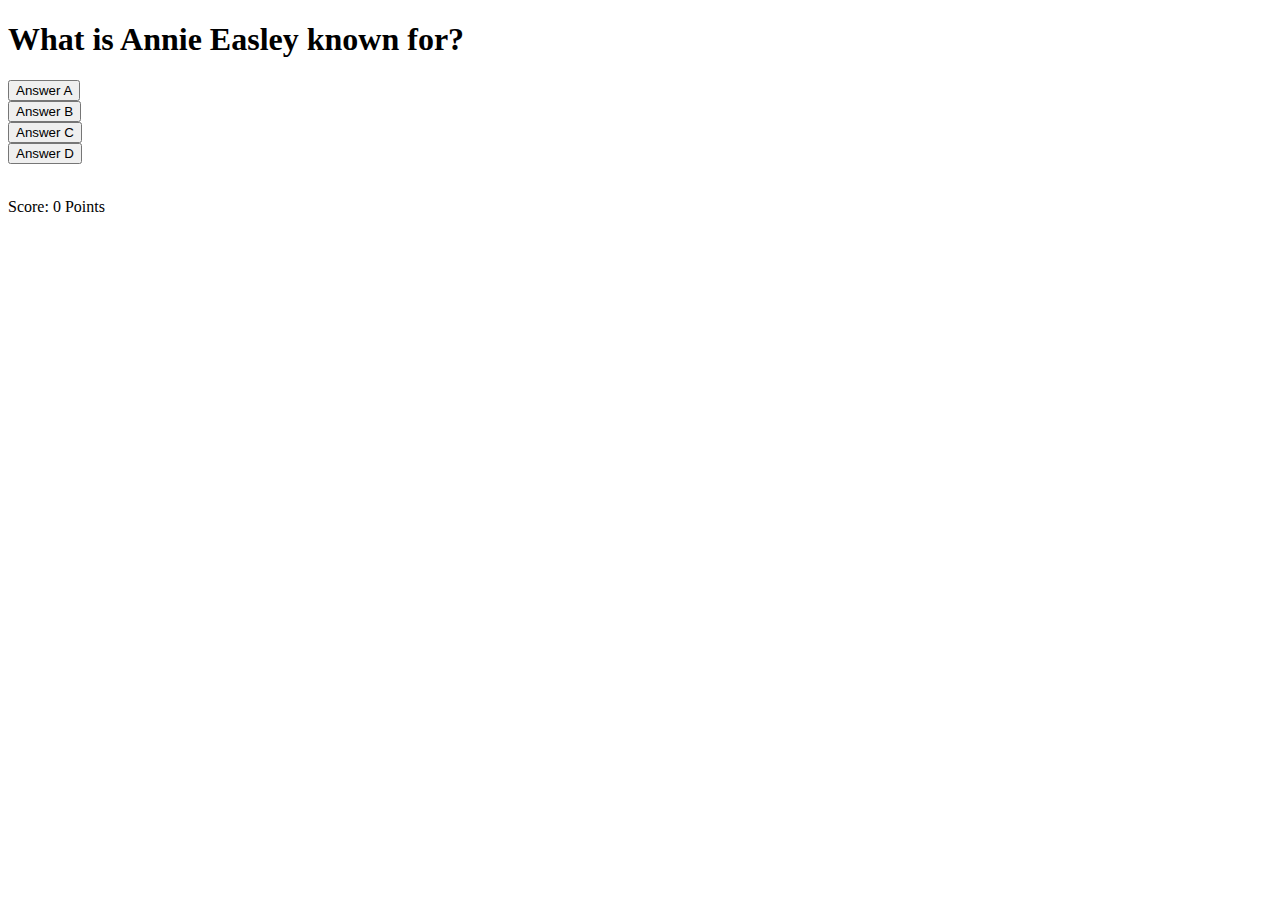
==== www/ques1.html @ 6b4aa429 "Project's Initial Commit" ====
<!DOCTYPE HTML>
<html>
<head>
    <meta charset="utf-8">
    <meta name="viewport" content="width=device-width, height=device-height, initial-scale=1, maximum-scale=1, user-scalable=no">
    <meta http-equiv="Content-Security-Policy" content="default-src *; style-src * 'unsafe-inline'; script-src * 'unsafe-inline' 'unsafe-eval'">
    <link rel="stylesheet" href="components/loader.css">
    <script src="components/loader.js"></script>
    <script src="scripts/myscript.js"></script>
</head>
<body>
    <h1>What is Annie Easley known for?</h1>
    <button id="correct1"onclick="Correct()">Answer A</button><br />
    <button id="wrong1"onclick="Incorrect()">Answer B</button><br />
    <button id="wrong2"onclick="Wrong()">Answer C</button><br />
    <button id="wrong3"onclick="Notright()">Answer D</button><br />
    <br />
    <p>Score: 0 Points</p>
</body>
</html>
---- www/components/loader.css ----
/**
 * This is an auto-generated code by Monaca JS/CSS Components.
 * Please do not edit by hand.
 */

/*** <GENERATED> ***/
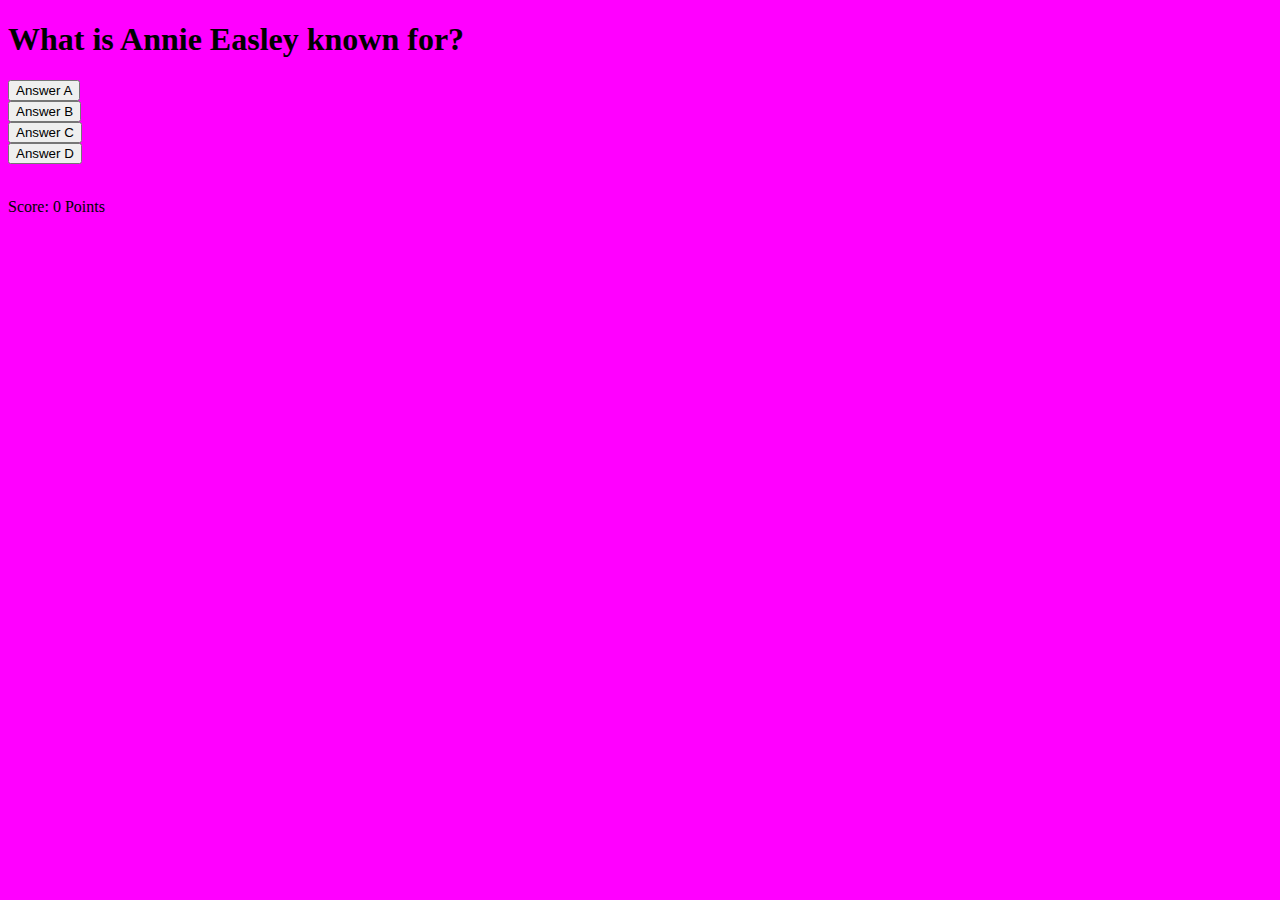
==== commit 4c9bb602: "I tried to change the background." ====
--- a/www/ques1.html
+++ b/www/ques1.html
@@ -7,6 +7,7 @@
     <link rel="stylesheet" href="components/loader.css">
     <script src="components/loader.js"></script>
     <script src="scripts/myscript.js"></script>
+    <link rel="stylesheet" href="css/ques1.css">
 </head>
 <body>
     <h1>What is Annie Easley known for?</h1>
--- a/www/css/ques1.css
+++ b/www/css/ques1.css
@@ -0,0 +1,4 @@
+body{
+    background-color: #ff00ff;
+}
+    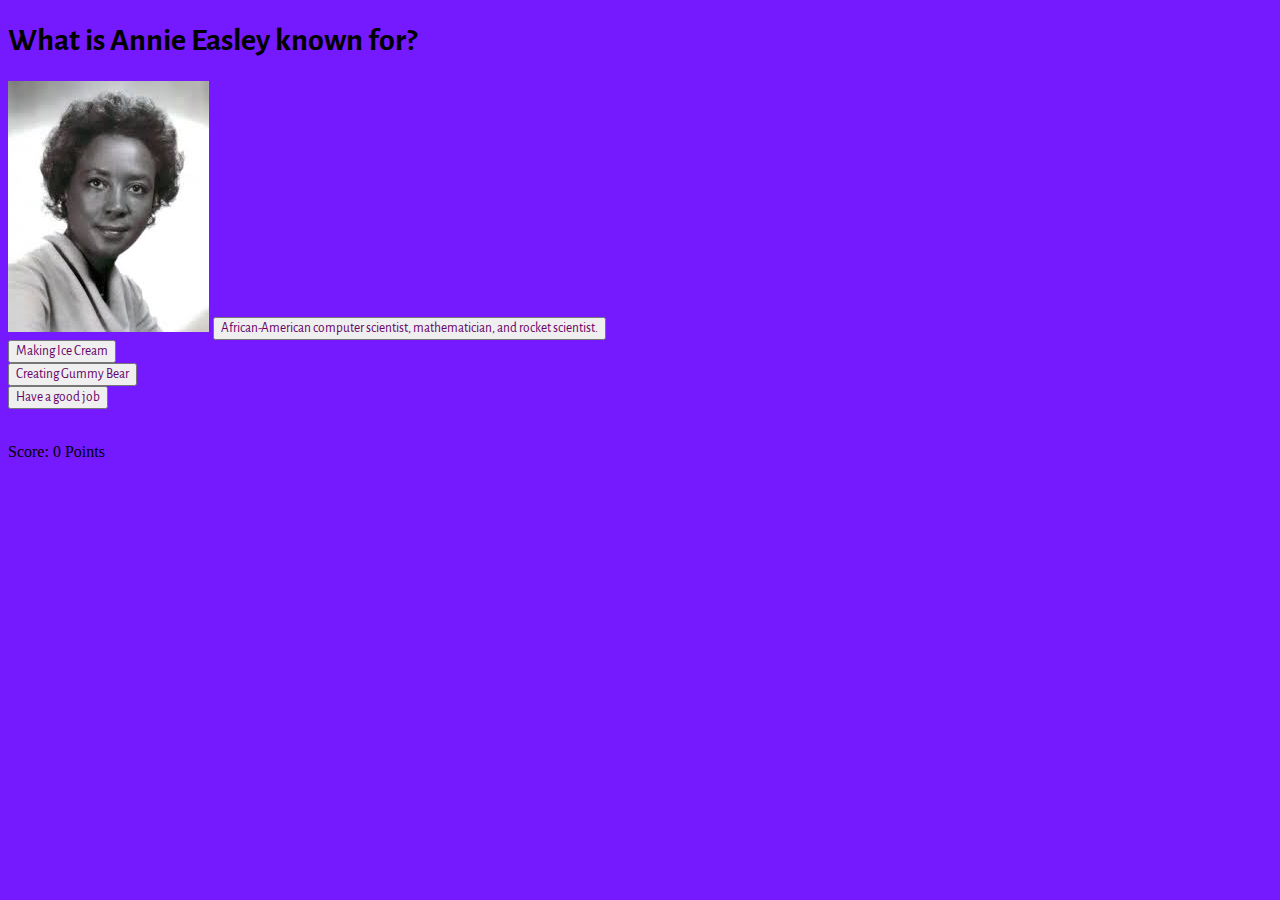
==== commit 73658b1a: "edit files" ====
--- a/www/ques1.html
+++ b/www/ques1.html
@@ -8,14 +8,16 @@
     <script src="components/loader.js"></script>
     <script src="scripts/myscript.js"></script>
     <link rel="stylesheet" href="css/ques1.css">
+    <link href='https://fonts.googleapis.com/css?family=Alegreya+Sans' rel='stylesheet' type='text/css'>
 </head>
 <body>
     <h1>What is Annie Easley known for?</h1>
-    <button id="correct1"onclick="Correct()">Answer A</button><br />
-    <button id="wrong1"onclick="Incorrect()">Answer B</button><br />
-    <button id="wrong2"onclick="Wrong()">Answer C</button><br />
-    <button id="wrong3"onclick="Notright()">Answer D</button><br />
+     <img src="images/download.jpg"/>
+    <button id="correct1"onclick="Correct()">African-American computer scientist, mathematician, and rocket scientist. </button><br />
+    <button id="wrong1"onclick="Incorrect()">Making Ice Cream</button><br />
+    <button id="wrong2"onclick="Wrong()">Creating Gummy Bear</button><br />
+    <button id="wrong3"onclick="Notright()">Have a good job</button><br />
     <br />
-    <p>Score: 0 Points</p>
+    <p id="scoreCard">Score: 0 Points</p>
 </body>
 </html>
--- a/www/css/ques1.css
+++ b/www/css/ques1.css
@@ -1,4 +1,11 @@
 body{
-    background-color: #ff00ff;
+    background-color: #751aff;
+      
 }
-    +button{
+    color:#660066;
+    font-family: 'Alegreya Sans', sans-serif;
+}
+h1{
+    font-family: 'Alegreya Sans', sans-serif;
+}    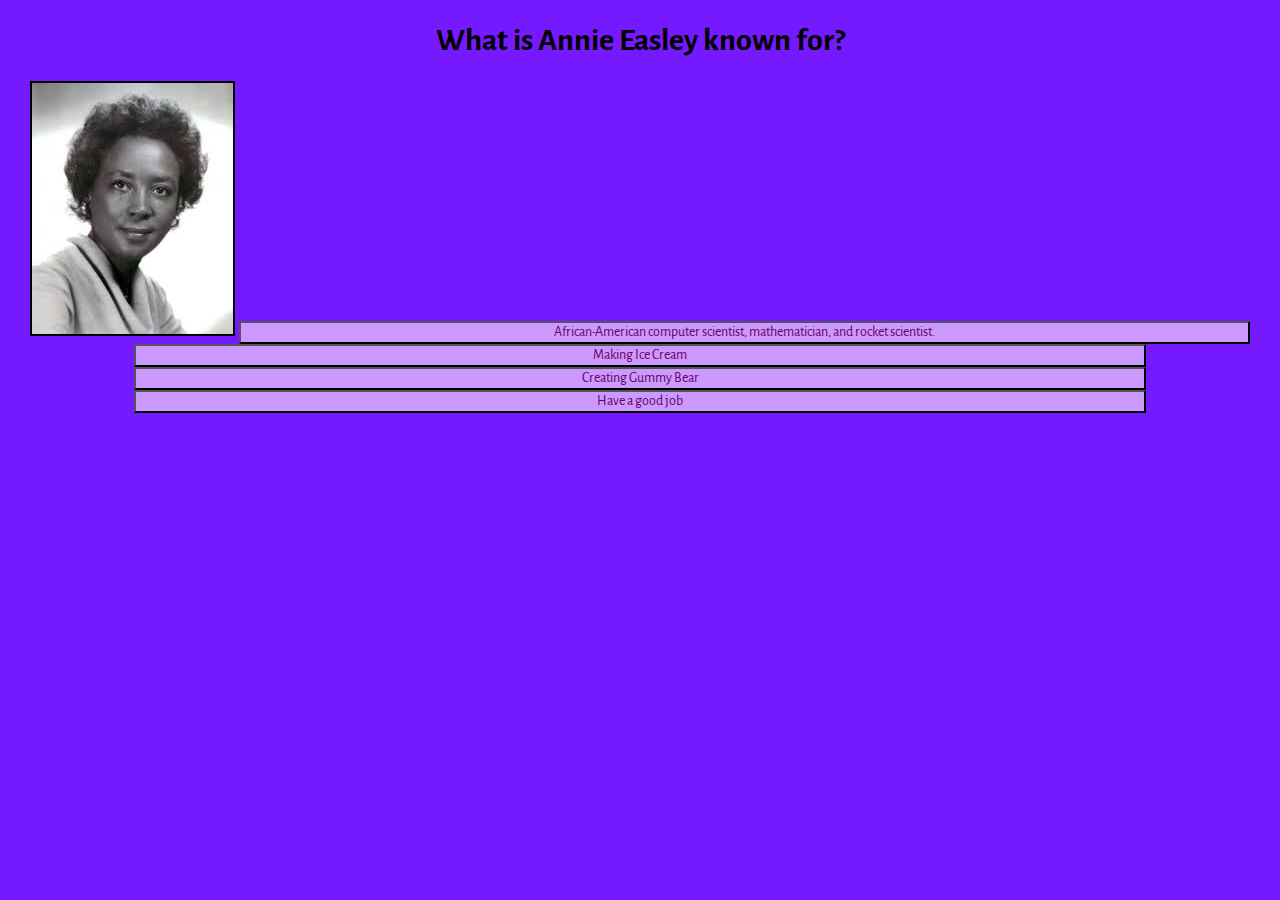
==== commit 30863ac5: "We finished" ====
--- a/www/ques1.html
+++ b/www/ques1.html
@@ -18,6 +18,6 @@
     <button id="wrong2"onclick="Wrong()">Creating Gummy Bear</button><br />
     <button id="wrong3"onclick="Notright()">Have a good job</button><br />
     <br />
-    <p id="scoreCard">Score: 0 Points</p>
+    <!--<p id="scoreCard">Score: 0 Points</p>-->
 </body>
 </html>
--- a/www/css/ques1.css
+++ b/www/css/ques1.css
@@ -1,11 +1,23 @@
 body{
     background-color: #751aff;
+    text-align:center;
       
 }
 button{
     color:#660066;
+     background-color:#cc99ff;
     font-family: 'Alegreya Sans', sans-serif;
+    width: 80%;
+      font-size: 14px;
+    
 }
 h1{
     font-family: 'Alegreya Sans', sans-serif;
-}    +}    
+
+img{
+    
+    border-color: black;
+    border-width: 2px;
+    border-style: solid; 
+}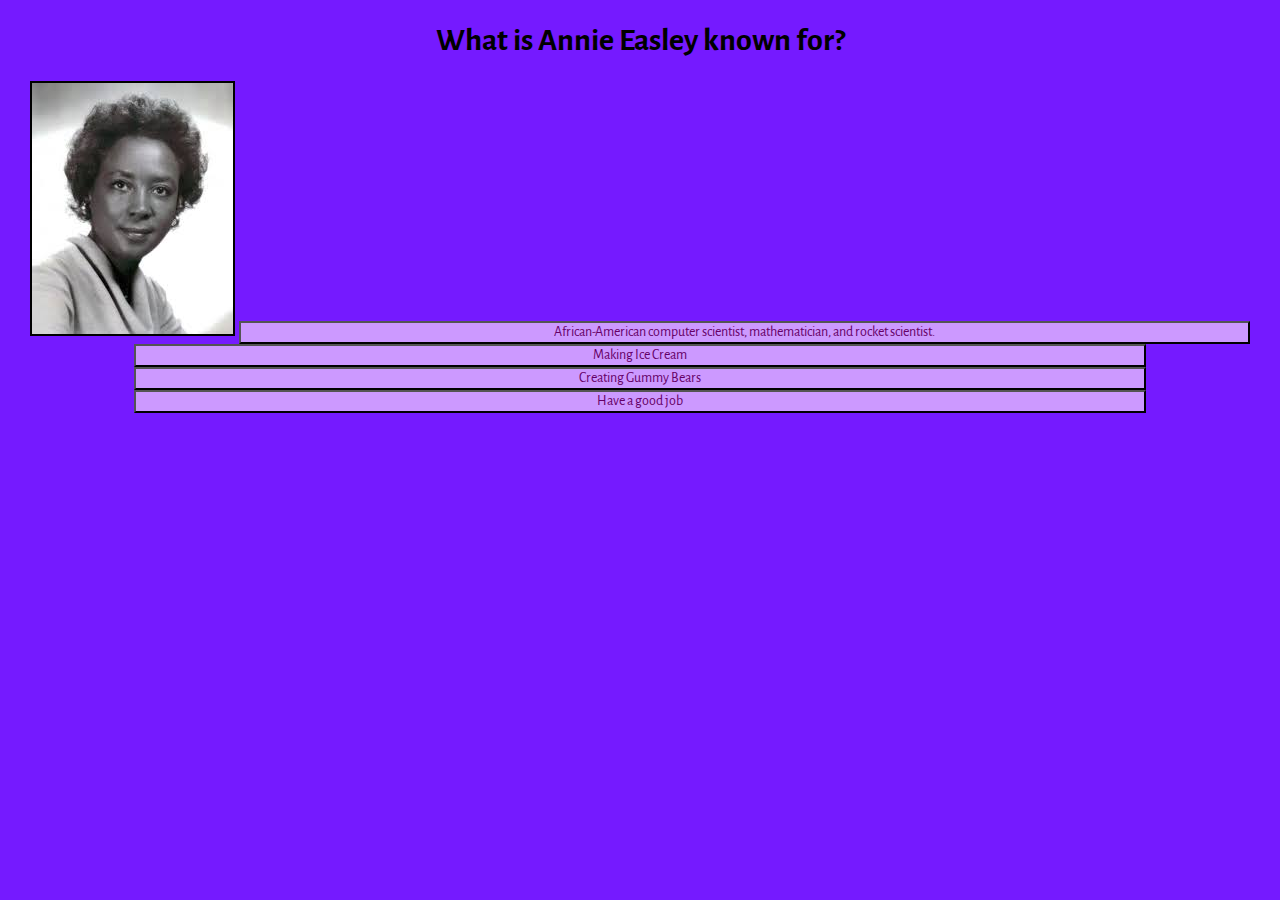
==== commit d0e549cb: "finish" ====
--- a/www/ques1.html
+++ b/www/ques1.html
@@ -15,7 +15,7 @@
      <img src="images/download.jpg"/>
     <button id="correct1"onclick="Correct()">African-American computer scientist, mathematician, and rocket scientist. </button><br />
     <button id="wrong1"onclick="Incorrect()">Making Ice Cream</button><br />
-    <button id="wrong2"onclick="Wrong()">Creating Gummy Bear</button><br />
+    <button id="wrong2"onclick="Wrong()">Creating Gummy Bears</button><br />
     <button id="wrong3"onclick="Notright()">Have a good job</button><br />
     <br />
     <!--<p id="scoreCard">Score: 0 Points</p>-->
